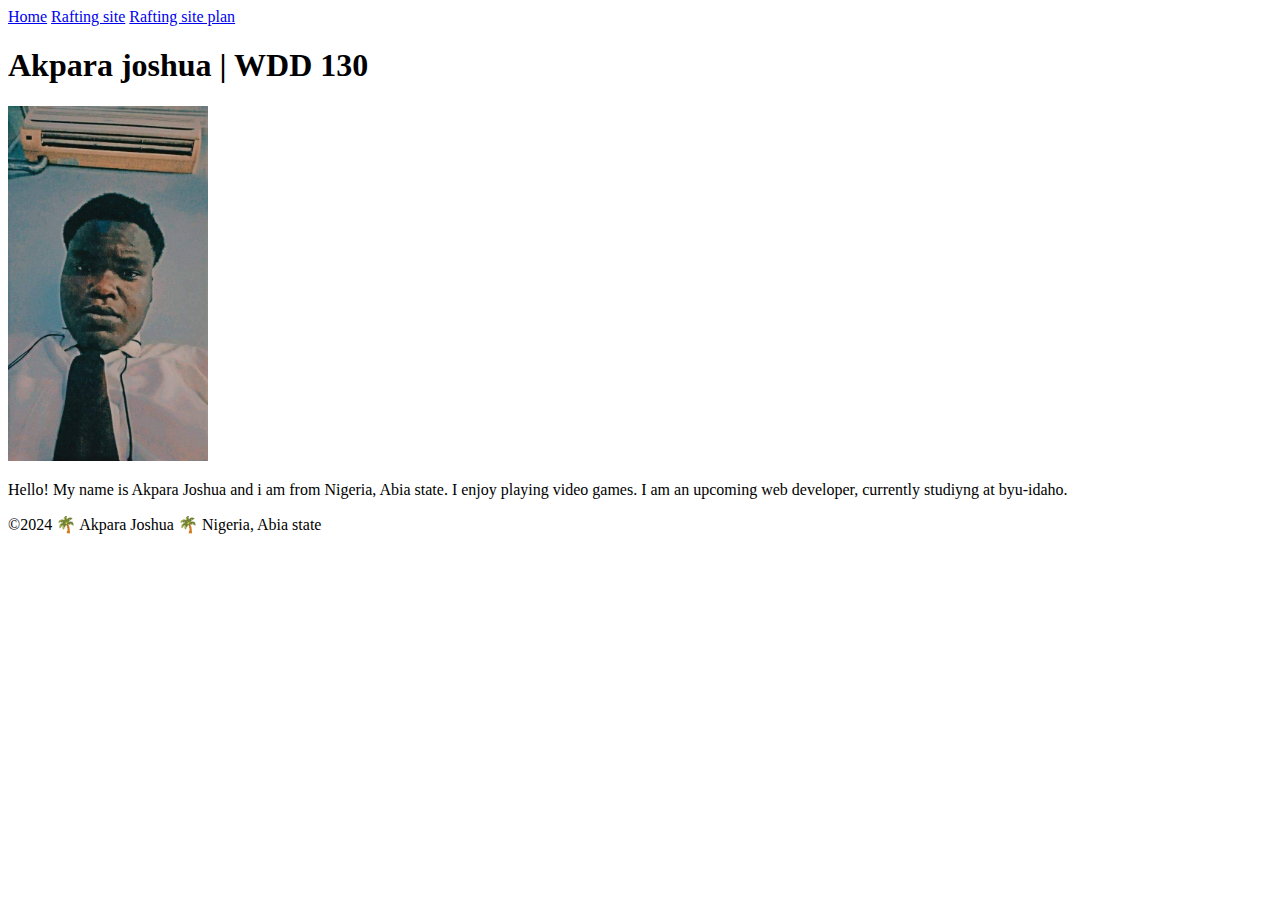
==== index.html @ 907ebdef "first commit" ====
<!DOCTYPE html>
<html lang="en">
<head>
    <meta charset="UTF-8">
    <meta name="viewport" content="width=device-width, initial-scale=1.0">
    <title>Akpara Joshua | Wdd 130</title>
</head>
<body>
    <header>
        <nav>
            <a href="#">Home</a>
            <a href="wwr/">Rafting site</a>
            <a href="wwr/site-plan-rafting.html">Rafting site plan</a>
        </nav>
    </header>
    <main>
        <h1>Akpara joshua | WDD 130</h1>
        <img src="images/image.jpg" alt="Hello, my name is Akpara Joshua" width="200">
        <p>Hello! My name is Akpara Joshua and i am from Nigeria, Abia state. I enjoy playing video games. I am an upcoming web developer, currently studiyng at byu-idaho.</p>
    </main>
    <footer>
        <p> ©2024 🌴 Akpara Joshua 🌴 Nigeria, Abia state</p>
    </footer>
</body>
</html>
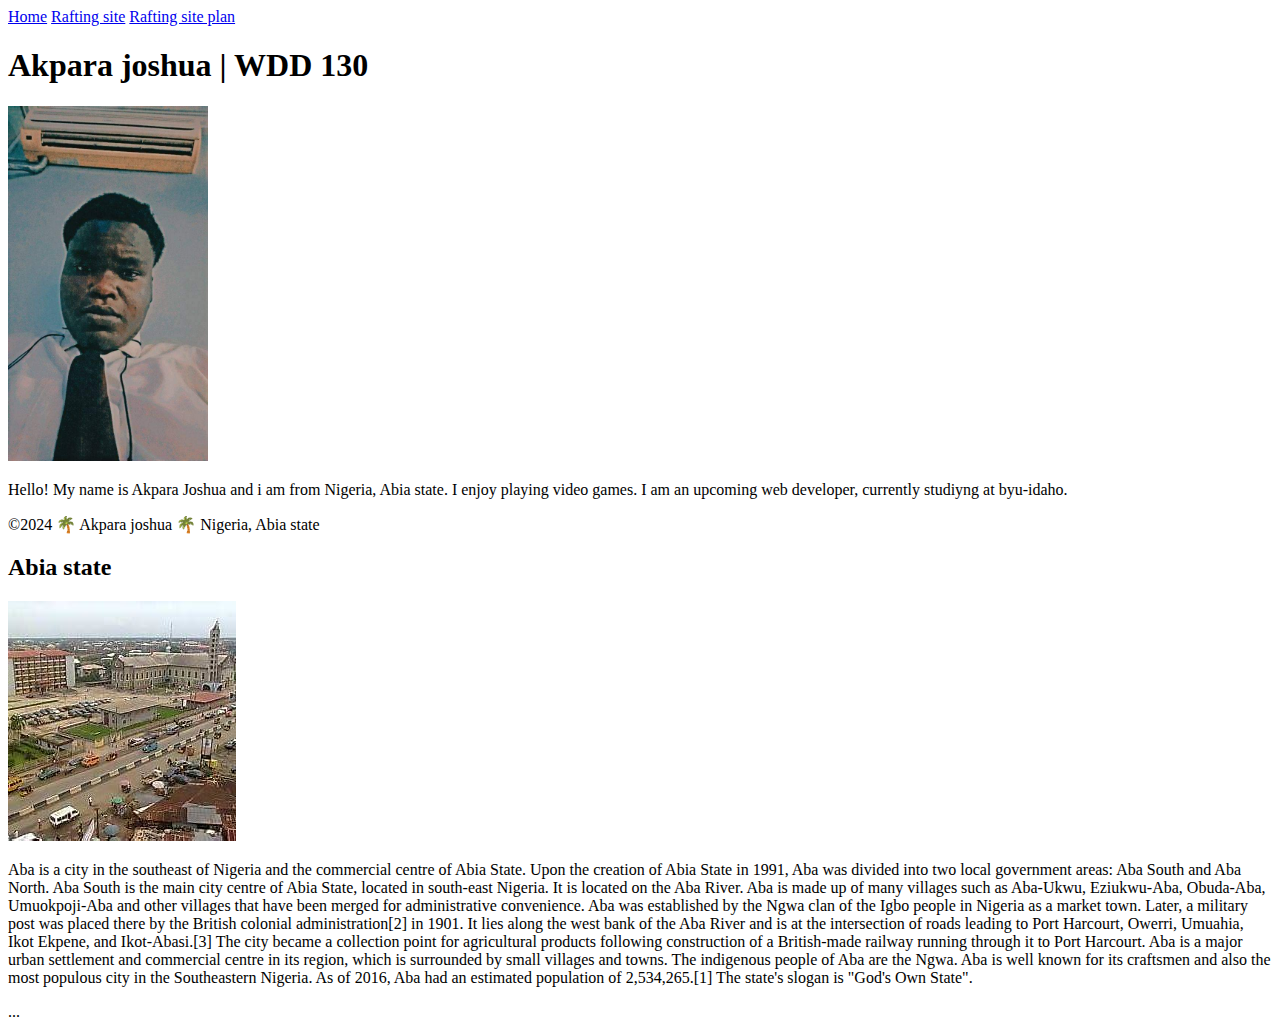
==== commit c7c3d42a: "styles" ====
--- a/index.html
+++ b/index.html
@@ -19,7 +19,20 @@
         <p>Hello! My name is Akpara Joshua and i am from Nigeria, Abia state. I enjoy playing video games. I am an upcoming web developer, currently studiyng at byu-idaho.</p>
     </main>
     <footer>
-        <p> ©2024 🌴 Akpara Joshua 🌴 Nigeria, Abia state</p>
+        <p> ©2024 🌴 Akpara joshua 🌴 Nigeria, Abia state</p>
     </footer>
 </body>
-</html>+</html>
+<meta name="web developer, joshua akpara" content="Joshua akpara, studiyng web fundamentals, the purpose of this page is to show the progress on my assignment lectures.">
+<meta name="josh" content="Joshua Akpara">
+
+<link rel="stylesheet" href="styles/styles.css">
+
+<main>
+<aside>
+  <h2>Abia state</h2>
+  <img src="images/abia.jpeg" alt="Abia state landscape">
+  <p>Aba is a city in the southeast of Nigeria and the commercial centre of Abia State. Upon the creation of Abia State in 1991, Aba was divided into two local government areas: Aba South and Aba North. Aba South is the main city centre of Abia State, located in south-east Nigeria. It is located on the Aba River. Aba is made up of many villages such as Aba-Ukwu, Eziukwu-Aba, Obuda-Aba, Umuokpoji-Aba and other villages that have been merged for administrative convenience. Aba was established by the Ngwa clan of the Igbo people in Nigeria as a market town. Later, a military post was placed there by the British colonial administration[2] in 1901. It lies along the west bank of the Aba River and is at the intersection of roads leading to Port Harcourt, Owerri, Umuahia, Ikot Ekpene, and Ikot-Abasi.[3] The city became a collection point for agricultural products following construction of a British-made railway running through it to Port Harcourt. Aba is a major urban settlement and commercial centre in its region, which is surrounded by small villages and towns. The indigenous people of Aba are the Ngwa. Aba is well known for its craftsmen and also the most populous city in the Southeastern Nigeria. As of 2016, Aba had an estimated population of 2,534,265.[1] The state's slogan is "God's Own State".</p>
+</aside>
+<footer>
+...
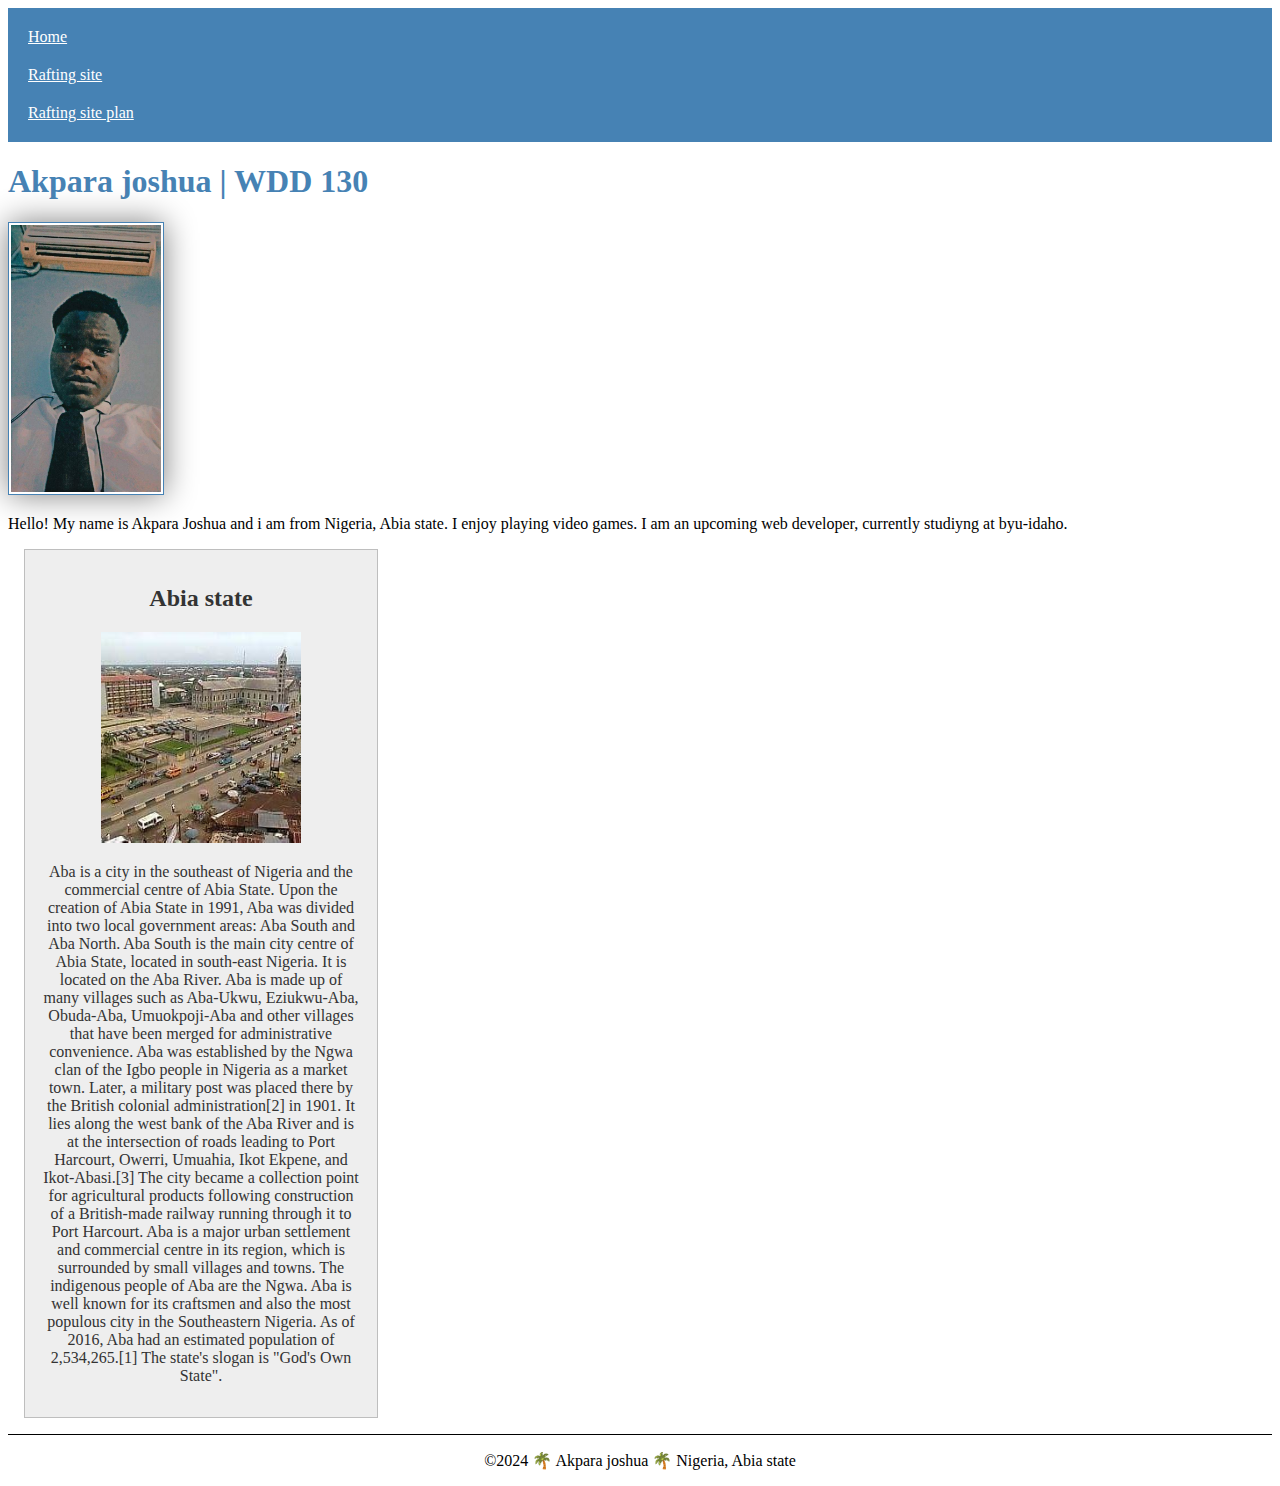
==== commit fca52a67: "Add files via upload" ====
--- a/index.html
+++ b/index.html
@@ -1,38 +1,49 @@
-<!DOCTYPE html>
-<html lang="en">
-<head>
-    <meta charset="UTF-8">
-    <meta name="viewport" content="width=device-width, initial-scale=1.0">
-    <title>Akpara Joshua | Wdd 130</title>
-</head>
-<body>
-    <header>
-        <nav>
-            <a href="#">Home</a>
-            <a href="wwr/">Rafting site</a>
-            <a href="wwr/site-plan-rafting.html">Rafting site plan</a>
-        </nav>
-    </header>
-    <main>
-        <h1>Akpara joshua | WDD 130</h1>
-        <img src="images/image.jpg" alt="Hello, my name is Akpara Joshua" width="200">
-        <p>Hello! My name is Akpara Joshua and i am from Nigeria, Abia state. I enjoy playing video games. I am an upcoming web developer, currently studiyng at byu-idaho.</p>
-    </main>
-    <footer>
-        <p> ©2024 🌴 Akpara joshua 🌴 Nigeria, Abia state</p>
-    </footer>
-</body>
-</html>
-<meta name="web developer, joshua akpara" content="Joshua akpara, studiyng web fundamentals, the purpose of this page is to show the progress on my assignment lectures.">
-<meta name="josh" content="Joshua Akpara">
-
-<link rel="stylesheet" href="styles/styles.css">
-
-<main>
-<aside>
-  <h2>Abia state</h2>
-  <img src="images/abia.jpeg" alt="Abia state landscape">
-  <p>Aba is a city in the southeast of Nigeria and the commercial centre of Abia State. Upon the creation of Abia State in 1991, Aba was divided into two local government areas: Aba South and Aba North. Aba South is the main city centre of Abia State, located in south-east Nigeria. It is located on the Aba River. Aba is made up of many villages such as Aba-Ukwu, Eziukwu-Aba, Obuda-Aba, Umuokpoji-Aba and other villages that have been merged for administrative convenience. Aba was established by the Ngwa clan of the Igbo people in Nigeria as a market town. Later, a military post was placed there by the British colonial administration[2] in 1901. It lies along the west bank of the Aba River and is at the intersection of roads leading to Port Harcourt, Owerri, Umuahia, Ikot Ekpene, and Ikot-Abasi.[3] The city became a collection point for agricultural products following construction of a British-made railway running through it to Port Harcourt. Aba is a major urban settlement and commercial centre in its region, which is surrounded by small villages and towns. The indigenous people of Aba are the Ngwa. Aba is well known for its craftsmen and also the most populous city in the Southeastern Nigeria. As of 2016, Aba had an estimated population of 2,534,265.[1] The state's slogan is "God's Own State".</p>
-</aside>
-<footer>
-...
+<!DOCTYPE html>
+<html lang="en">
+<head>
+    <meta charset="UTF-8">
+    <meta name="viewport" content="width=device-width, initial-scale=1.0">
+    <title>Akpara Joshua | Wdd 130</title>
+    <meta name="web developer, joshua akpara"
+        content="Joshua akpara, studiyng web fundamentals, the purpose of this page is to show the progress on my assignment lectures.">
+    <meta name="author" content="joshua akpara">
+    <link href="./styles.css" rel="stylesheet" type="text/css">
+</head>
+
+<body>
+    <header>
+        <nav>
+            <a href="#">Home</a>
+            <a href="wwr/">Rafting site</a>
+            <a href="wwr/site-plan-rafting.html">Rafting site plan</a>
+        </nav>
+    </header>
+    <main>
+        <h1>Akpara joshua | WDD 130</h1>
+        <img src="images/image.jpg" alt="Hello, my name is Akpara Joshua" width="200">
+        <p>Hello! My name is Akpara Joshua and i am from Nigeria, Abia state. I enjoy playing video games. I am an
+            upcoming web developer, currently studiyng at byu-idaho.</p>
+    </main>
+    <aside>
+        <h2>Abia state</h2>
+        <img src="images/abia.jpeg" alt="Abia state landscape">
+        <p>Aba is a city in the southeast of Nigeria and the commercial centre of Abia State. Upon the creation of Abia
+            State in 1991, Aba was divided into two local government areas: Aba South and Aba North. Aba South is the
+            main city centre of Abia State, located in south-east Nigeria. It is located on the Aba River. Aba is made
+            up of many villages such as Aba-Ukwu, Eziukwu-Aba, Obuda-Aba, Umuokpoji-Aba and other villages that have
+            been merged for administrative convenience. Aba was established by the Ngwa clan of the Igbo people in
+            Nigeria as a market town. Later, a military post was placed there by the British colonial administration[2]
+            in 1901. It lies along the west bank of the Aba River and is at the intersection of roads leading to Port
+            Harcourt, Owerri, Umuahia, Ikot Ekpene, and Ikot-Abasi.[3] The city became a collection point for
+            agricultural products following construction of a British-made railway running through it to Port Harcourt.
+            Aba is a major urban settlement and commercial centre in its region, which is surrounded by small villages
+            and towns. The indigenous people of Aba are the Ngwa. Aba is well known for its craftsmen and also the most
+            populous city in the Southeastern Nigeria. As of 2016, Aba had an estimated population of 2,534,265.[1] The
+            state's slogan is "God's Own State".</p>
+    </aside>
+    <footer>
+        <p> ©2024 🌴 Akpara joshua 🌴 Nigeria, Abia state</p>
+    </footer>
+</body>
+</html>
+
--- a/styles.css
+++ b/styles.css
@@ -0,0 +1,47 @@
+nav {
+  background-color: steelblue;
+  padding: 10px;
+}
+
+nav a {
+  color: white;
+  padding: 10px;
+  display: block;
+}
+
+h1 {
+  color: steelblue;
+}
+
+main img {
+  width: 150px;
+  height: auto;
+  border: 1px solid steelblue;
+  padding: 2px;
+  box-shadow: 0 0 30px gray;
+}
+
+p {
+  padding:0;
+}
+
+aside {
+  width: 20rem;
+  margin: 1rem;
+  border: 1px solid rgba(0, 0, 0, 0.2); /* 1 */
+  padding: 1rem;
+  background-color: #eee;
+  color: #333;
+  text-align: center;
+}
+
+aside img {
+  width: 200px;
+  height: auto;
+}
+
+footer {
+  margin-top: 15px;
+  border-top: 1px solid #000;
+  text-align: center;
+}
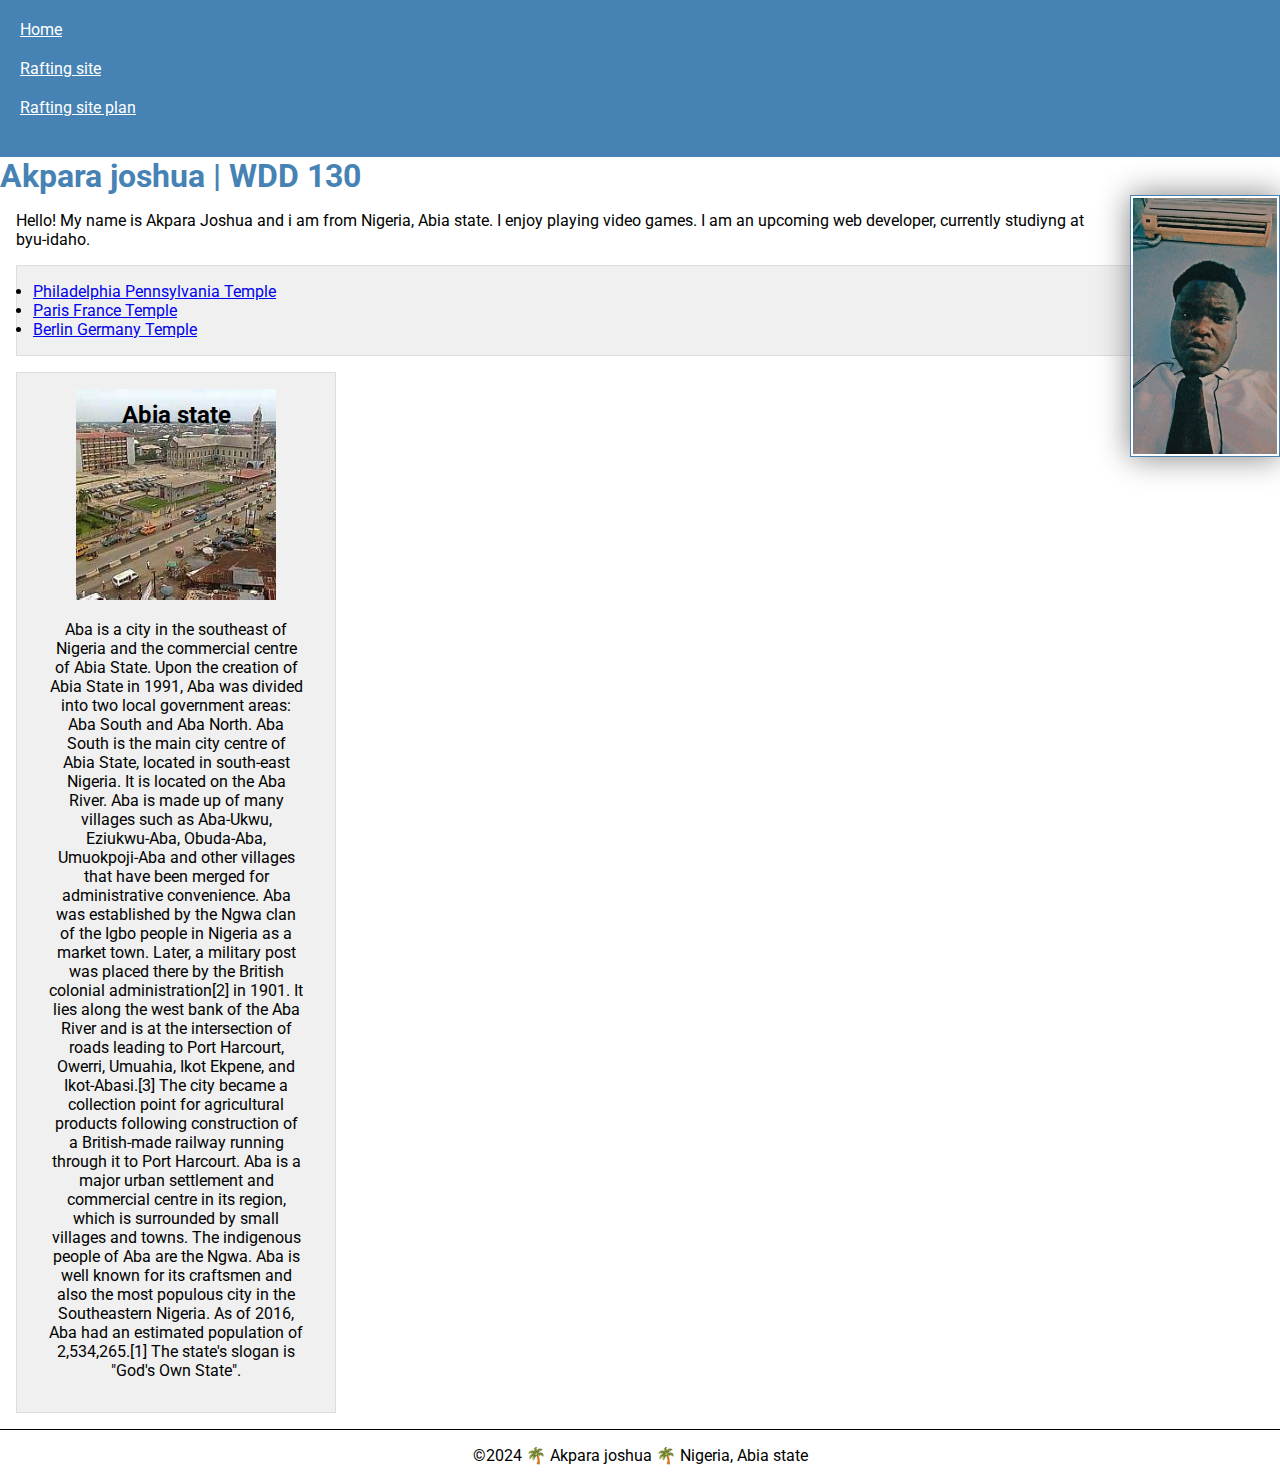
==== commit af00778a: "Add files via upload" ====
--- a/index.html
+++ b/index.html
@@ -1,3 +1,4 @@
+<!-- 22 January 2024 -->
 <!DOCTYPE html>
 <html lang="en">
 <head>
@@ -8,6 +9,9 @@
         content="Joshua akpara, studiyng web fundamentals, the purpose of this page is to show the progress on my assignment lectures.">
     <meta name="author" content="joshua akpara">
     <link href="./styles.css" rel="stylesheet" type="text/css">
+    <link rel="preconnect" href="https://fonts.googleapis.com">
+    <link rel="preconnect" href="https://fonts.gstatic.com" crossorigin>
+    <link href="https://fonts.googleapis.com/css2?family=Roboto:ital,wght@1,500&display=swap" rel="stylesheet">
 </head>
 
 <body>
@@ -16,6 +20,7 @@
             <a href="#">Home</a>
             <a href="wwr/">Rafting site</a>
             <a href="wwr/site-plan-rafting.html">Rafting site plan</a>
+            <a href=""></a>
         </nav>
     </header>
     <main>
@@ -23,8 +28,14 @@
         <img src="images/image.jpg" alt="Hello, my name is Akpara Joshua" width="200">
         <p>Hello! My name is Akpara Joshua and i am from Nigeria, Abia state. I enjoy playing video games. I am an
             upcoming web developer, currently studiyng at byu-idaho.</p>
+<ul class="box">
+    <li><a href="https://www.churchofjesuschrist.org/temples/details/philadelphia-pennsylvania-temple" target="_blank">Philadelphia Pennsylvania Temple</a></li>
+    <li><a href="https://www.churchofjesuschrist.org/temples/s/paris-france-temple" target="_blank">Paris France Temple</a></li>
+    <li><a href="https://www.churchofjesuschrist.org/temples/details/lima-peru-los-olivos-temple" target="_blank">Berlin Germany Temple</a></li>
+</ul>
+
     </main>
-    <aside>
+    <aside class="box">
         <h2>Abia state</h2>
         <img src="images/abia.jpeg" alt="Abia state landscape">
         <p>Aba is a city in the southeast of Nigeria and the commercial centre of Abia State. Upon the creation of Abia
--- a/styles.css
+++ b/styles.css
@@ -1,3 +1,15 @@
+/* Resetting styles for all elements */
+* {
+  margin: 0;
+  padding: 0;
+  box-sizing: border-box;
+}
+
+body {
+  font-size: 16px;
+  font-family: Roboto, Arial, sans-serif;
+}
+/* Your existing styles */
 nav {
   background-color: steelblue;
   padding: 10px;
@@ -19,20 +31,24 @@
   border: 1px solid steelblue;
   padding: 2px;
   box-shadow: 0 0 30px gray;
+  float: right; /* Float the profile image to the right */
+  margin: 0 0 1rem 1rem;
 }
 
 p {
-  padding:0;
+  padding: 0;
+  margin: 1rem;
 }
 
 aside {
   width: 20rem;
   margin: 1rem;
-  border: 1px solid rgba(0, 0, 0, 0.2); /* 1 */
+  border: 1px solid rgba(0, 0, 0, 0.2);
   padding: 1rem;
   background-color: #eee;
   color: #333;
   text-align: center;
+  position: relative; /* Add this line for absolute positioning */
 }
 
 aside img {
@@ -40,8 +56,29 @@
   height: auto;
 }
 
+aside h2 {
+  position: absolute;
+  top: 4%;
+  left: 50%;
+  transform: translate(-50%, -50%);
+  margin: 0;
+}
+
+/* Class Selectors section */
+.box {
+  margin: 1rem;
+  padding: 1rem;
+  background-color: #f0f0f0; /* Your background color */
+  color: #000; /* Your text color */
+  border: 1px solid #ddd; /* Your border color */
+}
+
+/* Footer styles */
 footer {
   margin-top: 15px;
   border-top: 1px solid #000;
   text-align: center;
 }
+
+/* Comment header for a section called "Class Selectors" */
+/* Class Selectors */
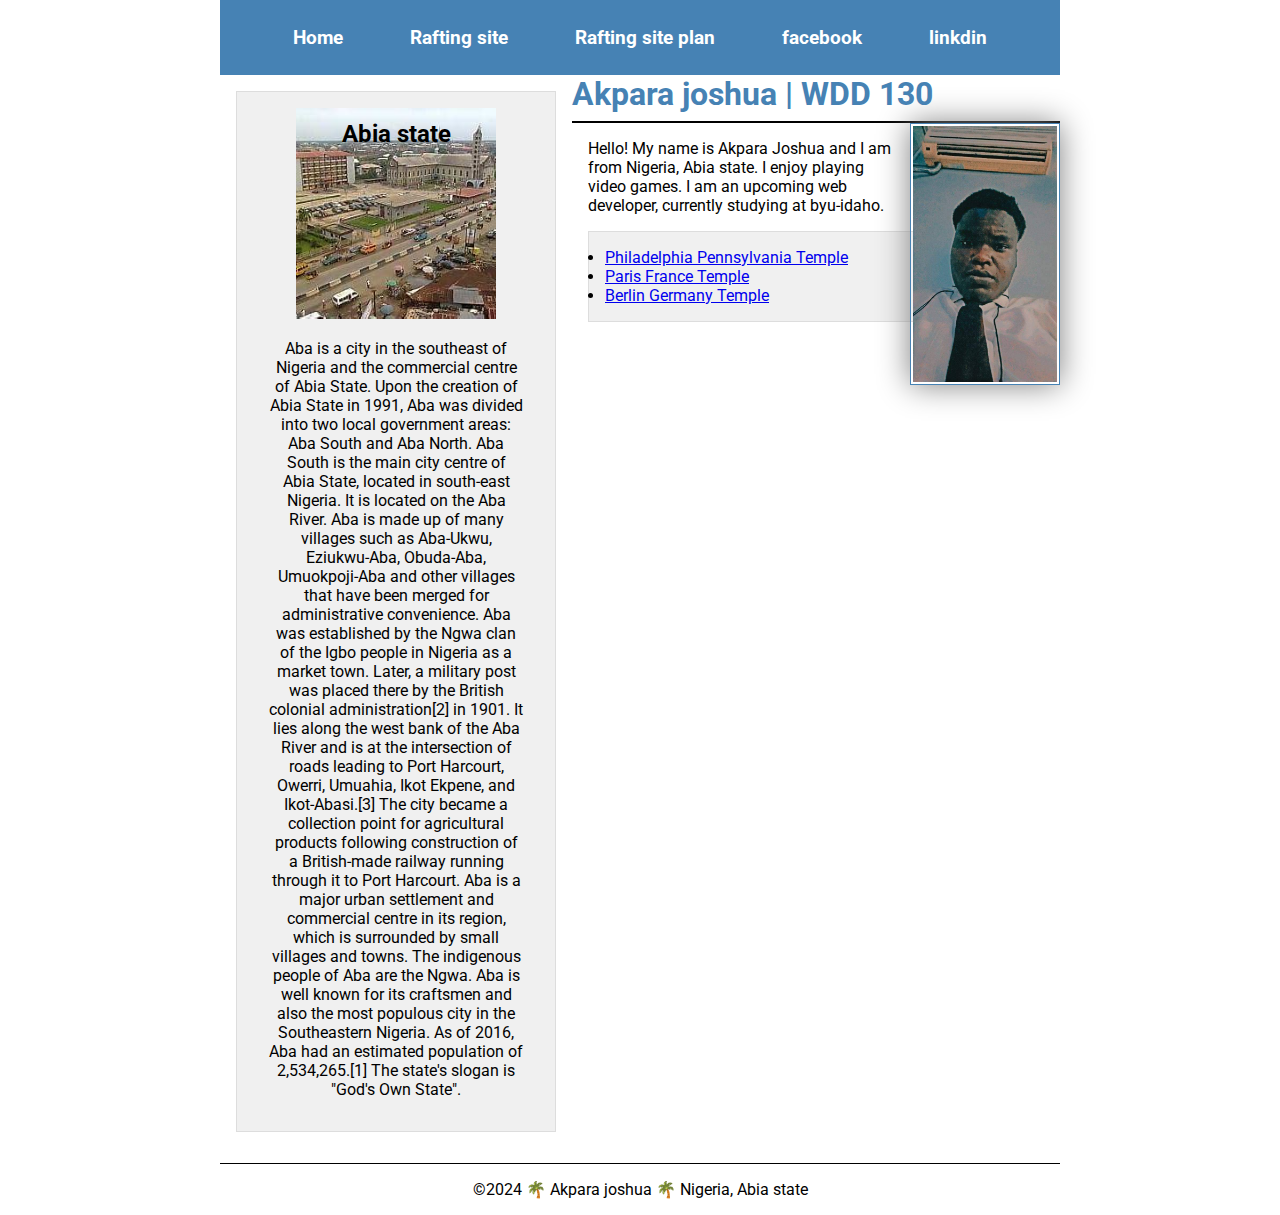
==== commit 3fe2e2b1: "Add files via upload" ====
--- a/index.html
+++ b/index.html
@@ -1,60 +1,72 @@
-<!-- 22 January 2024 -->
-<!DOCTYPE html>
-<html lang="en">
-<head>
-    <meta charset="UTF-8">
-    <meta name="viewport" content="width=device-width, initial-scale=1.0">
-    <title>Akpara Joshua | Wdd 130</title>
-    <meta name="web developer, joshua akpara"
-        content="Joshua akpara, studiyng web fundamentals, the purpose of this page is to show the progress on my assignment lectures.">
-    <meta name="author" content="joshua akpara">
-    <link href="./styles.css" rel="stylesheet" type="text/css">
-    <link rel="preconnect" href="https://fonts.googleapis.com">
-    <link rel="preconnect" href="https://fonts.gstatic.com" crossorigin>
-    <link href="https://fonts.googleapis.com/css2?family=Roboto:ital,wght@1,500&display=swap" rel="stylesheet">
-</head>
-
-<body>
-    <header>
-        <nav>
-            <a href="#">Home</a>
-            <a href="wwr/">Rafting site</a>
-            <a href="wwr/site-plan-rafting.html">Rafting site plan</a>
-            <a href=""></a>
-        </nav>
-    </header>
-    <main>
-        <h1>Akpara joshua | WDD 130</h1>
-        <img src="images/image.jpg" alt="Hello, my name is Akpara Joshua" width="200">
-        <p>Hello! My name is Akpara Joshua and i am from Nigeria, Abia state. I enjoy playing video games. I am an
-            upcoming web developer, currently studiyng at byu-idaho.</p>
-<ul class="box">
-    <li><a href="https://www.churchofjesuschrist.org/temples/details/philadelphia-pennsylvania-temple" target="_blank">Philadelphia Pennsylvania Temple</a></li>
-    <li><a href="https://www.churchofjesuschrist.org/temples/s/paris-france-temple" target="_blank">Paris France Temple</a></li>
-    <li><a href="https://www.churchofjesuschrist.org/temples/details/lima-peru-los-olivos-temple" target="_blank">Berlin Germany Temple</a></li>
-</ul>
-
-    </main>
-    <aside class="box">
-        <h2>Abia state</h2>
-        <img src="images/abia.jpeg" alt="Abia state landscape">
-        <p>Aba is a city in the southeast of Nigeria and the commercial centre of Abia State. Upon the creation of Abia
-            State in 1991, Aba was divided into two local government areas: Aba South and Aba North. Aba South is the
-            main city centre of Abia State, located in south-east Nigeria. It is located on the Aba River. Aba is made
-            up of many villages such as Aba-Ukwu, Eziukwu-Aba, Obuda-Aba, Umuokpoji-Aba and other villages that have
-            been merged for administrative convenience. Aba was established by the Ngwa clan of the Igbo people in
-            Nigeria as a market town. Later, a military post was placed there by the British colonial administration[2]
-            in 1901. It lies along the west bank of the Aba River and is at the intersection of roads leading to Port
-            Harcourt, Owerri, Umuahia, Ikot Ekpene, and Ikot-Abasi.[3] The city became a collection point for
-            agricultural products following construction of a British-made railway running through it to Port Harcourt.
-            Aba is a major urban settlement and commercial centre in its region, which is surrounded by small villages
-            and towns. The indigenous people of Aba are the Ngwa. Aba is well known for its craftsmen and also the most
-            populous city in the Southeastern Nigeria. As of 2016, Aba had an estimated population of 2,534,265.[1] The
-            state's slogan is "God's Own State".</p>
-    </aside>
-    <footer>
-        <p> ©2024 🌴 Akpara joshua 🌴 Nigeria, Abia state</p>
-    </footer>
-</body>
-</html>
-
+
+<!-- 22 January 2024 -->
+<!DOCTYPE html>
+<html lang="en">
+
+<head>
+    <meta charset="UTF-8">
+    <meta name="viewport" content="width=device-width, initial-scale=1.0">
+    <title>Akpara Joshua | Wdd 130</title>
+    <meta name="web developer, joshua akpara"
+        content="Joshua akpara, studying web fundamentals, the purpose of this page is to show the progress on my assignment lectures.">
+    <meta name="author" content="joshua akpara">
+    <link href="./styles.css" rel="stylesheet" type="text/css">
+    <link rel="preconnect" href="https://fonts.googleapis.com">
+    <link rel="preconnect" href="https://fonts.gstatic.com" crossorigin>
+    <link href="https://fonts.googleapis.com/css2?family=Roboto:ital,wght@1,500&display=swap" rel="stylesheet">
+    <link rel="preconnect" href="https://www.facebook.com/profile.php?id=100074504893680">
+</head>
+
+<body>
+    <header>
+        <nav>
+            <a href="#">Home</a>
+            <a href="wwr/">Rafting site</a>
+            <a href="wwr/site-plan-rafting.html">Rafting site plan</a>
+            <a href="#">facebook</a>
+            <a href="#">linkdin</a>
+        </nav>
+    </header>
+
+    <!-- Enclose main and aside in a div with class "grid" -->
+    <div class="grid">
+        <main>
+            <h1>Akpara joshua | WDD 130</h1>
+            <img src="images/image.jpg" alt="Hello, my name is Akpara Joshua" width="200">
+            <p>Hello! My name is Akpara Joshua and I am from Nigeria, Abia state. I enjoy playing video games. I am an
+                upcoming web developer, currently studying at byu-idaho.</p>
+            <ul class="box">
+                <li><a href="https://www.churchofjesuschrist.org/temples/details/philadelphia-pennsylvania-temple"
+                        target="_blank">Philadelphia Pennsylvania Temple</a></li>
+                <li><a href="https://www.churchofjesuschrist.org/temples/s/paris-france-temple" target="_blank">Paris
+                        France Temple</a></li>
+                <li><a
+                        href="https://www.churchofjesuschrist.org/temples/details/lima-peru-los-olivos-temple"
+                        target="_blank">Berlin Germany Temple</a></li>
+            </ul>
+        </main>
+        <aside class="box">
+            <h2>Abia state</h2>
+            <img src="images/abia.jpeg" alt="Abia state landscape">
+            <p>Aba is a city in the southeast of Nigeria and the commercial centre of Abia State. Upon the creation of
+                Abia State in 1991, Aba was divided into two local government areas: Aba South and Aba North. Aba South
+                is the main city centre of Abia State, located in south-east Nigeria. It is located on the Aba River. Aba
+                is made up of many villages such as Aba-Ukwu, Eziukwu-Aba, Obuda-Aba, Umuokpoji-Aba and other villages
+                that have been merged for administrative convenience. Aba was established by the Ngwa clan of the Igbo
+                people in Nigeria as a market town. Later, a military post was placed there by the British colonial
+                administration[2] in 1901. It lies along the west bank of the Aba River and is at the intersection of
+                roads leading to Port Harcourt, Owerri, Umuahia, Ikot Ekpene, and Ikot-Abasi.[3] The city became a
+                collection point for agricultural products following construction of a British-made railway running
+                through it to Port Harcourt. Aba is a major urban settlement and commercial centre in its region, which
+                is surrounded by small villages and towns. The indigenous people of Aba are the Ngwa. Aba is well known
+                for its craftsmen and also the most populous city in the Southeastern Nigeria. As of 2016, Aba had an
+                estimated population of 2,534,265.[1] The state's slogan is "God's Own State".</p>
+        </aside>
+    </div>
+
+    <footer>
+        <p> ©2024 🌴 Akpara joshua 🌴 Nigeria, Abia state</p>
+    </footer>
+</body>
+
+</html>
--- a/styles.css
+++ b/styles.css
@@ -1,84 +1,100 @@
-/* Resetting styles for all elements */
-* {
-  margin: 0;
-  padding: 0;
-  box-sizing: border-box;
-}
-
-body {
-  font-size: 16px;
-  font-family: Roboto, Arial, sans-serif;
-}
-/* Your existing styles */
-nav {
-  background-color: steelblue;
-  padding: 10px;
-}
-
-nav a {
-  color: white;
-  padding: 10px;
-  display: block;
-}
-
-h1 {
-  color: steelblue;
-}
-
-main img {
-  width: 150px;
-  height: auto;
-  border: 1px solid steelblue;
-  padding: 2px;
-  box-shadow: 0 0 30px gray;
-  float: right; /* Float the profile image to the right */
-  margin: 0 0 1rem 1rem;
-}
-
-p {
-  padding: 0;
-  margin: 1rem;
-}
-
-aside {
-  width: 20rem;
-  margin: 1rem;
-  border: 1px solid rgba(0, 0, 0, 0.2);
-  padding: 1rem;
-  background-color: #eee;
-  color: #333;
-  text-align: center;
-  position: relative; /* Add this line for absolute positioning */
-}
-
-aside img {
-  width: 200px;
-  height: auto;
-}
-
-aside h2 {
-  position: absolute;
-  top: 4%;
-  left: 50%;
-  transform: translate(-50%, -50%);
-  margin: 0;
-}
-
-/* Class Selectors section */
-.box {
-  margin: 1rem;
-  padding: 1rem;
-  background-color: #f0f0f0; /* Your background color */
-  color: #000; /* Your text color */
-  border: 1px solid #ddd; /* Your border color */
-}
-
-/* Footer styles */
-footer {
-  margin-top: 15px;
-  border-top: 1px solid #000;
-  text-align: center;
-}
-
-/* Comment header for a section called "Class Selectors" */
-/* Class Selectors */
+header, .grid, footer {
+  max-width: 840px;
+  margin: 0 auto;
+}
+
+/* Resetting styles for all elements */
+* {
+  margin: 0;
+  padding: 0;
+  box-sizing: border-box;
+}
+
+body {
+  font-size: 16px;
+  font-family: 'Roboto', Arial, sans-serif;
+}
+
+.grid {
+  display: grid;
+  grid-template-columns: 1fr 2fr; /* Adjust the widths as needed */
+}
+
+/* Your existing styles */
+nav {
+  background-color: steelblue;
+  padding: 1rem;
+  display: flex;
+  align-items: center;
+  justify-content: space-evenly;
+}
+
+nav a {
+  color: white;
+  padding: 10px;
+  display: block;
+  text-decoration: none;
+  font-size: 1.2rem;
+  font-weight: 700;
+}
+
+h1 {
+  color: steelblue;
+  border-bottom: 2px solid #000;
+  padding-bottom: 0.5rem;
+}
+
+main img {
+  width: 150px;
+  height: auto;
+  border: 1px solid steelblue;
+  padding: 2px;
+  box-shadow: 0 0 30px gray;
+  float: right;
+  margin: 0 0 1rem 1rem;
+}
+
+p {
+  margin: 1rem;
+}
+
+aside {
+  width: 20rem;
+  margin: 1rem;
+  border: 1px solid rgba(0, 0, 0, 0.2);
+  padding: 1rem;
+  background-color: #eee;
+  color: #333;
+  text-align: center;
+  position: relative;
+  grid-row: 1; /* Add grid-row property for the aside */
+}
+
+aside img {
+  width: 200px;
+  height: auto;
+}
+
+aside h2 {
+  position: absolute;
+  top: 4%;
+  left: 50%;
+  transform: translate(-50%, -50%);
+  margin: 0;
+}
+
+/* Class Selectors section */
+.box {
+  margin: 1rem;
+  padding: 1rem;
+  background-color: #f0f0f0;
+  color: #000;
+  border: 1px solid #ddd;
+}
+
+/* Footer styles */
+footer {
+  margin-top: 15px;
+  border-top: 1px solid #000;
+  text-align: center;
+}
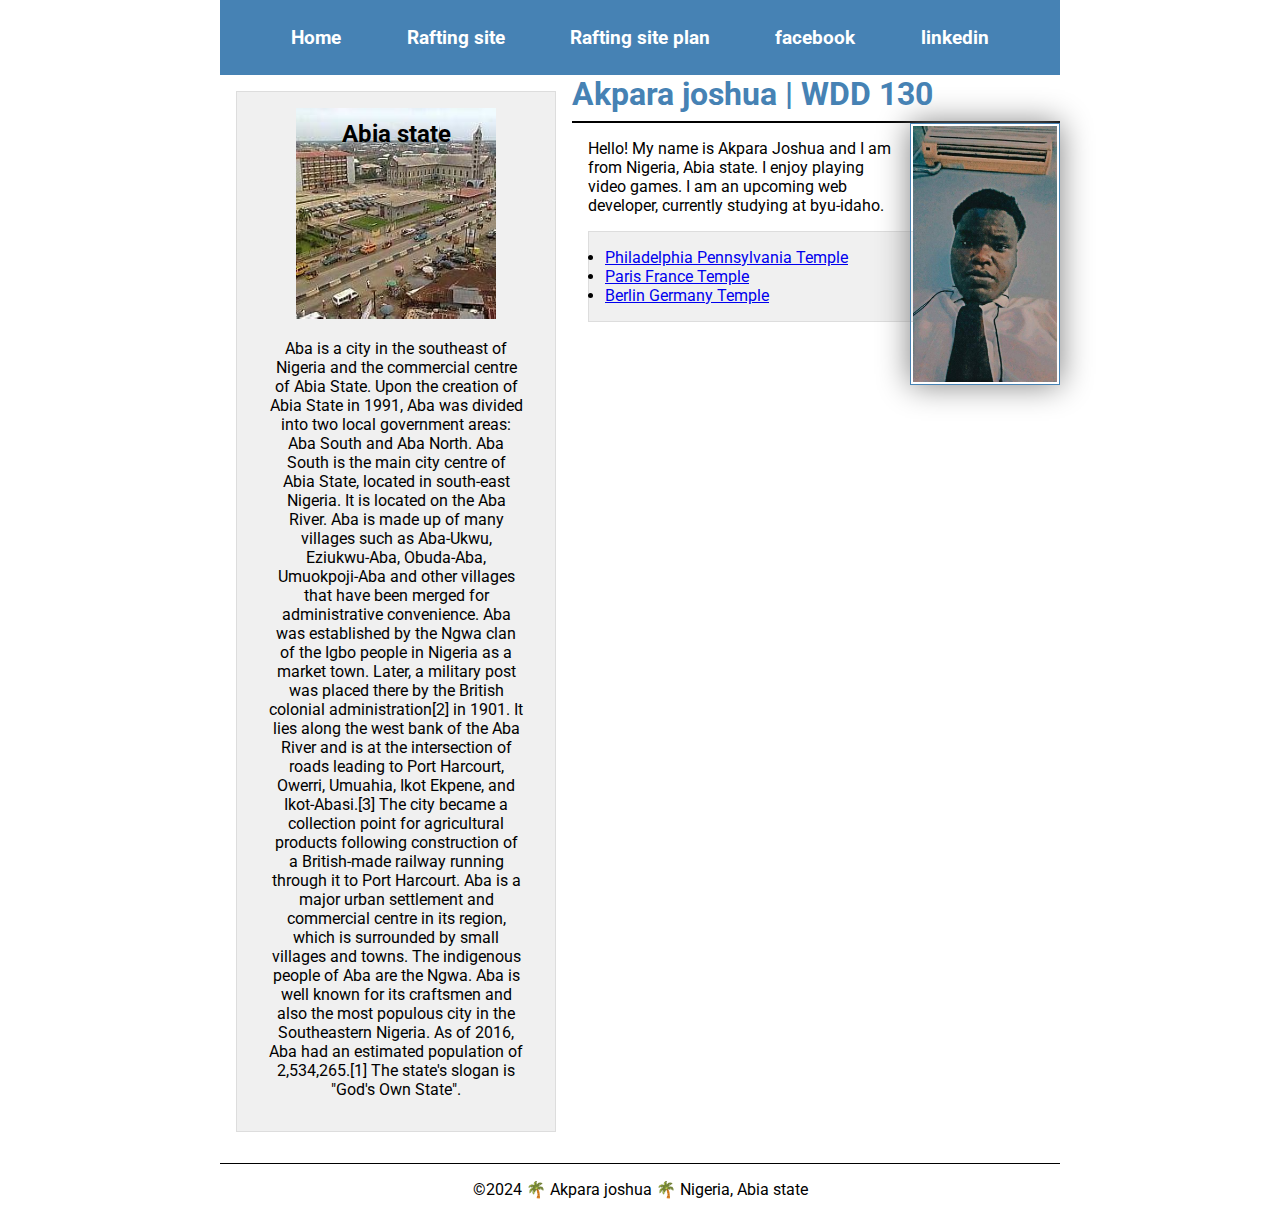
==== commit 137a43c7: "Add files via upload" ====
--- a/index.html
+++ b/index.html
@@ -24,7 +24,7 @@
             <a href="wwr/">Rafting site</a>
             <a href="wwr/site-plan-rafting.html">Rafting site plan</a>
             <a href="#">facebook</a>
-            <a href="#">linkdin</a>
+            <a href="#">linkedin</a>
         </nav>
     </header>
 
